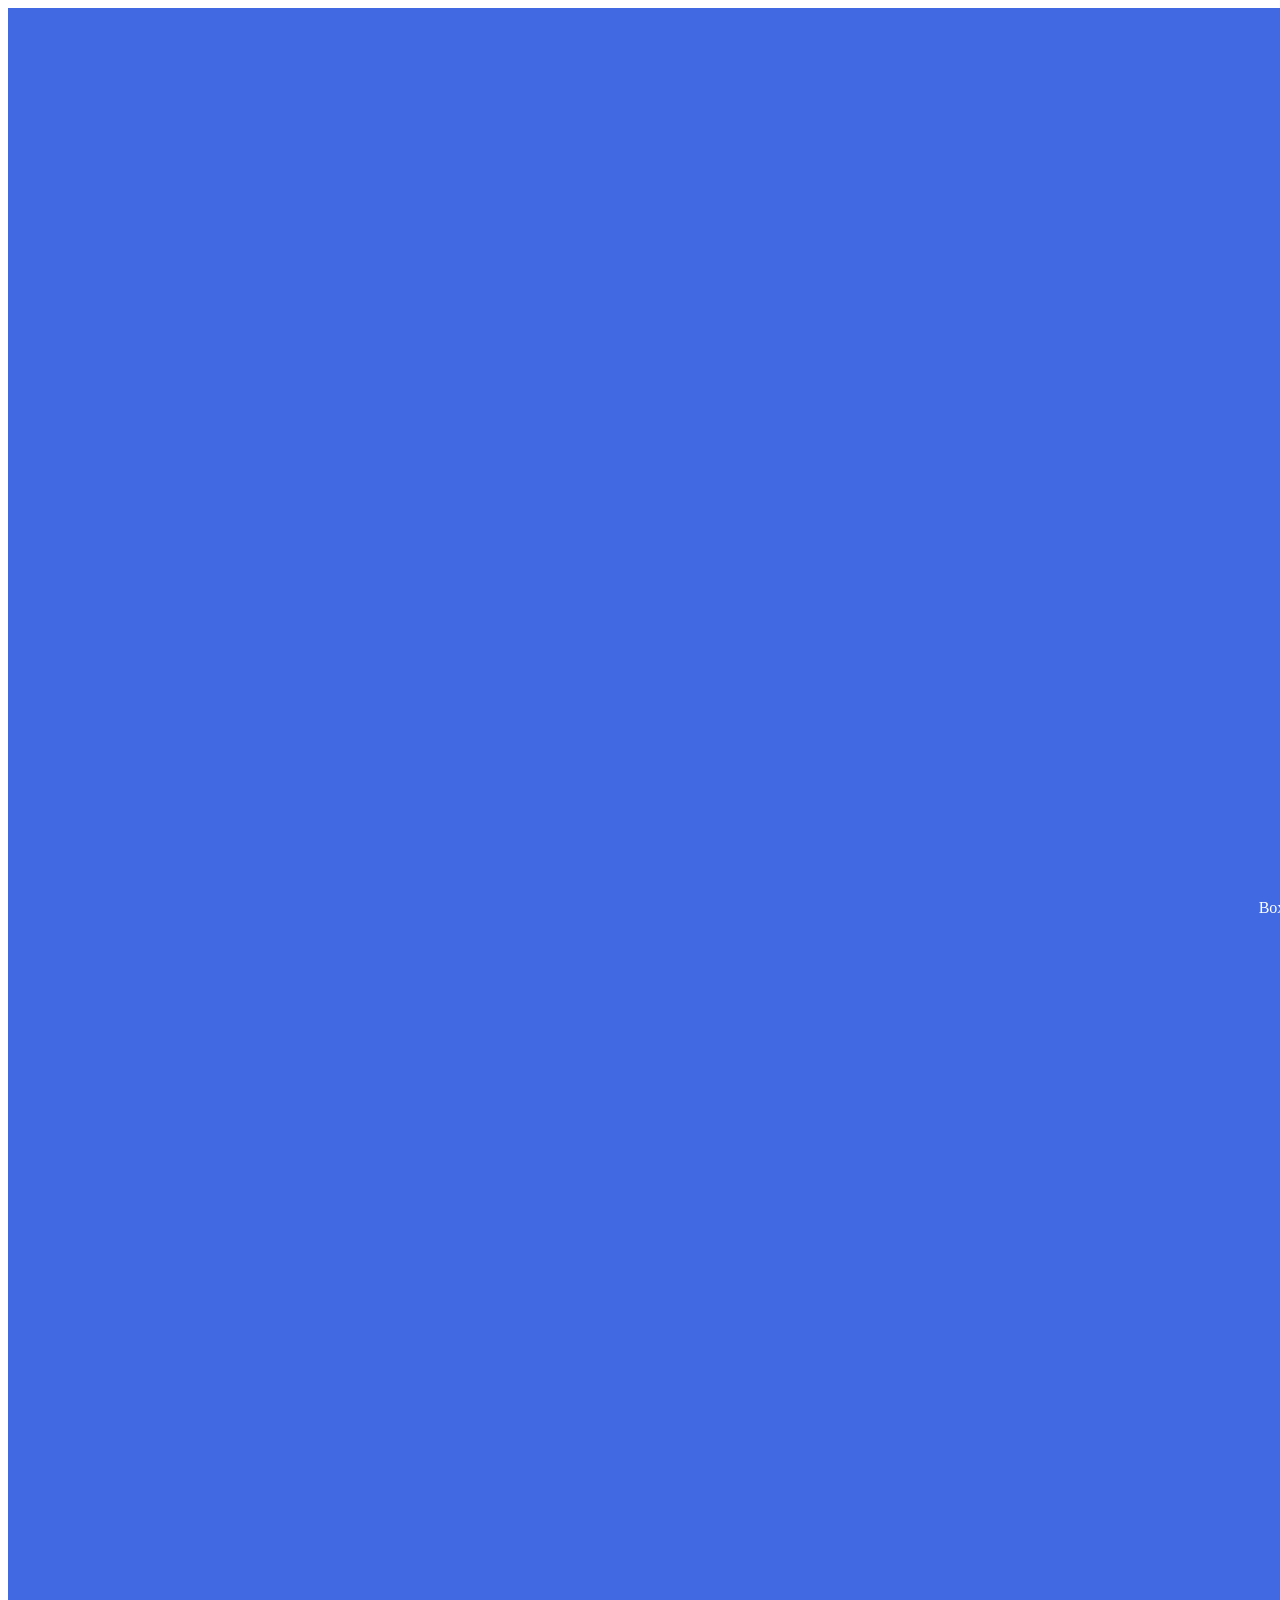
==== 04-css-positioning/index.html @ 57338f8c "feat: learn CSS Positioning basics" ====
<!DOCTYPE html>
<html lang="en">
<head>
    <meta charset="UTF-8">
    <meta name="viewport" content="width=device-width, initial-scale=1.0">
    <title>CSS Positioning</title>
    <link rel="stylesheet" href="./style.css">   
</head>
<body>
        <div class="box">
            Box
        </div>

</body>
</html>
---- 04-css-positioning/style.css ----
.box{
    width: 200%;
    height: 200vh;
    background: royalblue;
    color: white;
    display: flex;
    justify-content: center;
    align-items: center;

}
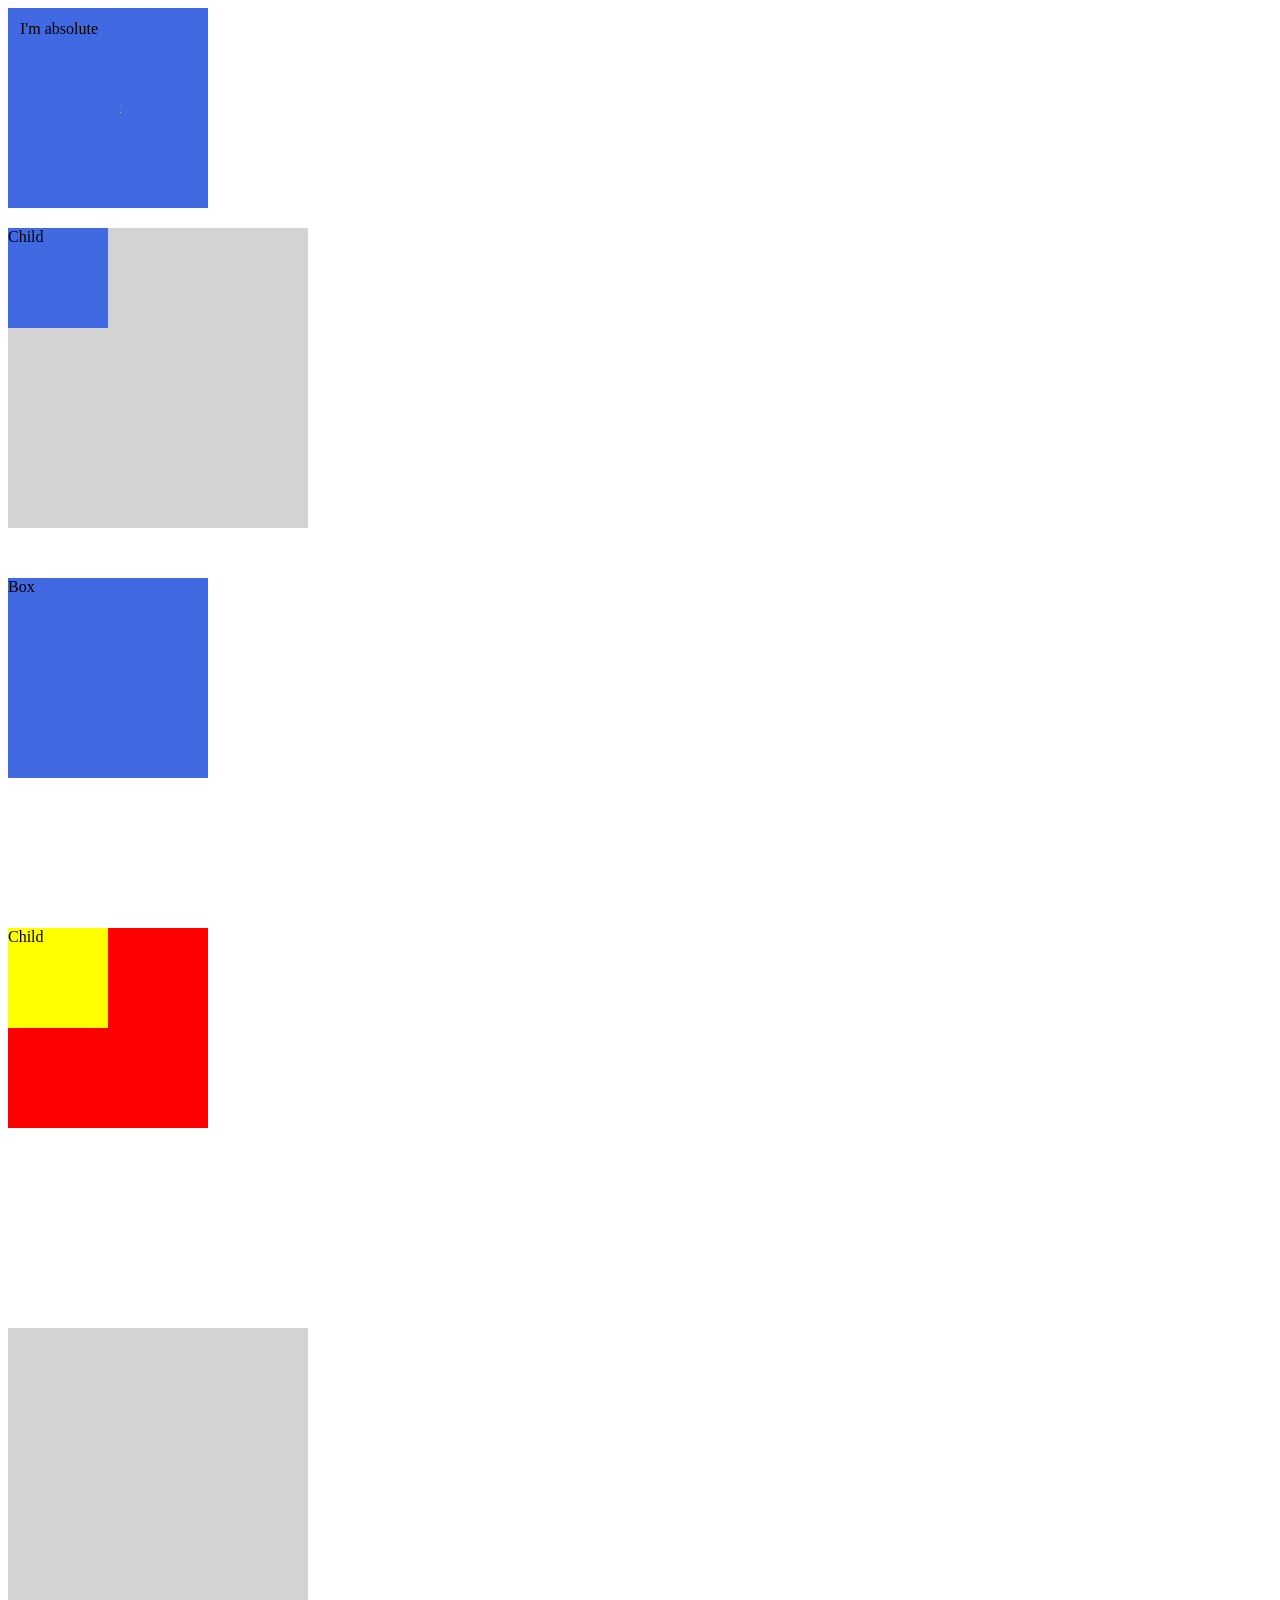
==== commit 0114332f: "feat: relative & absolute CSS Positioning" ====
--- a/04-css-positioning/index.html
+++ b/04-css-positioning/index.html
@@ -10,6 +10,20 @@
         <div class="box">
             Box
         </div>
+        <div class="parent">
+            <div class="child">Child</div>
+        </div>
 
+        <div class="box1">
+            Box
+        </div>
+
+        <div class="parent1">
+            <div class="child1">Child</div>
+        </div>
+
+    <div class="mother">
+        <div class="baby">I'm absolute</div>
+    </div>
 </body>
 </html>
--- a/04-css-positioning/style.css
+++ b/04-css-positioning/style.css
@@ -1,10 +1,84 @@
 .box{
-    width: 200%;
-    height: 200vh;
+    width: 200px;
+    height: 200px;
     background: royalblue;
     color: white;
     display: flex;
     justify-content: center;
     align-items: center;
 
-}+}
+
+.parent {
+    width: 300px;
+    height: 300px;
+    background: lightgray;
+    margin-top: 20px;
+}
+
+.child {
+    width: 100px;
+    height: 100px;
+    background: royalblue;
+    position: absolute;
+}
+
+.box1 {
+    position: relative;
+    top: 50px;
+    background: royalblue;
+    width: 200px;
+    height: 200px;
+}
+
+.parent1 {
+    margin-top: 200px;
+    position: relative;
+    height: 200px;
+    width: 200px;
+    background: red;
+   
+}
+
+.child1 {
+    position: absolute; 
+    width: 100px;
+    height: 100px;   
+    background: yellow;
+}
+
+
+.mother {
+    margin-top: 200px;
+    width:300px;
+    height:300px;
+    background:lightgray;
+}
+
+.baby {
+    width:100px;
+    height:100px;
+    background:royalblue;
+
+    position:absolute;
+    top:20px;
+    left:20px;
+}
+
+/* .mother{
+    width:300px;
+    height:300px;
+    background:lightgray;
+
+    position:relative;
+}
+
+.baby{
+    width:100px;
+    height:100px;
+    background:royalblue;
+
+    position:absolute;
+    top:20px;
+    left:20px;
+} */
